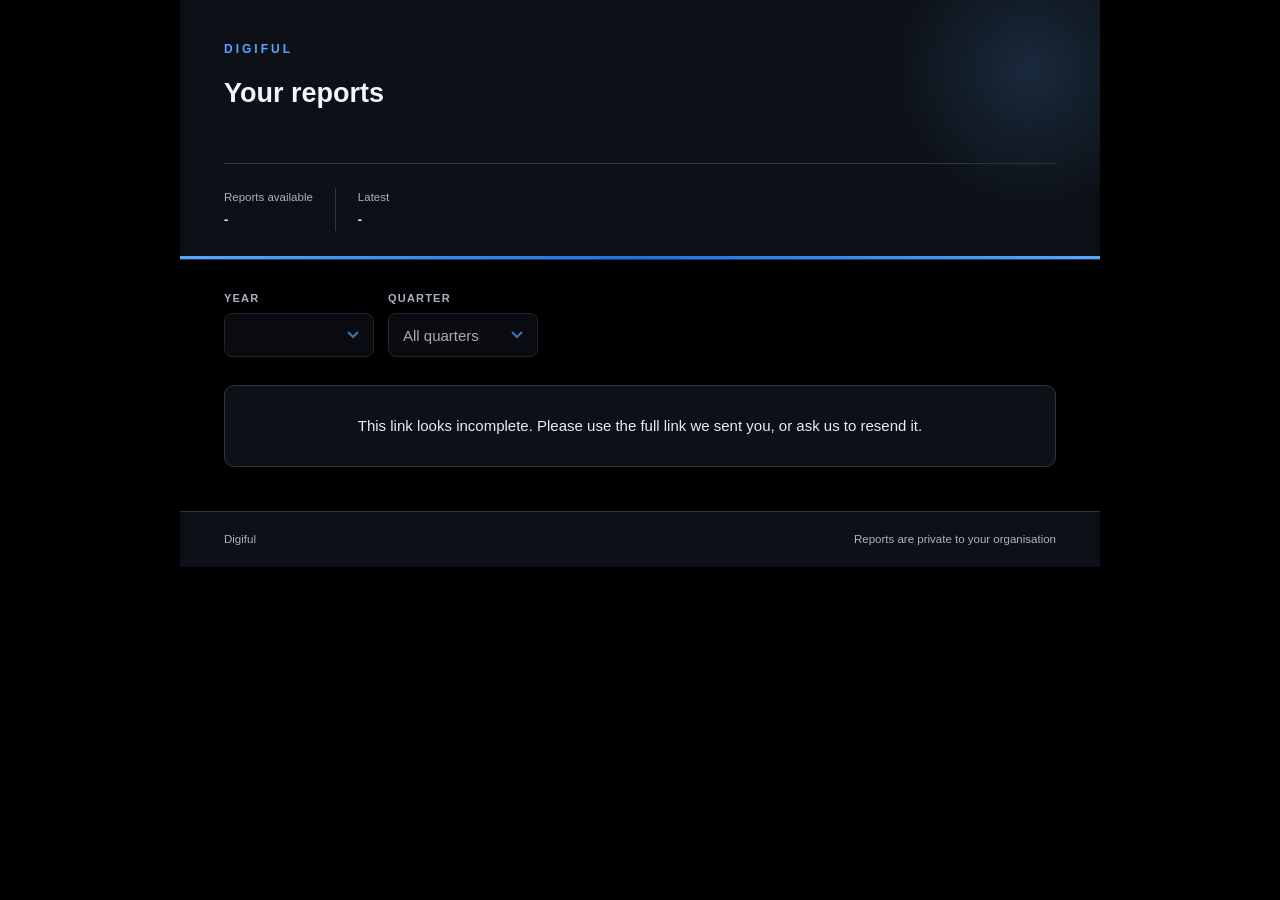
==== reports/index.html @ 308660a4 "QBM reports upload" ====
<!DOCTYPE html>
<html lang="en">
<head>
<meta charset="UTF-8">
<meta name="viewport" content="width=device-width, initial-scale=1.0">
<meta name="robots" content="noindex,nofollow">
<title>Your Reports | Digiful</title>
<link rel="stylesheet" href="assets/css/report.css">
</head>
<body>
<div class="dummy" id="demoBanner" hidden>DEMO MODE: sample data. Remove <code>?demo=1</code> from the address to use live data.</div>
<div class="page">
  <header class="header">
    <div class="brand">Digiful</div>
    <h1>Your reports</h1>
    <div class="subtitle" id="clientName">&nbsp;</div>
    <div class="header-meta">
      <div class="meta-item">Reports available<span id="metaTotal">-</span></div>
      <div class="meta-item">Latest<span id="metaLatest">-</span></div>
    </div>
  </header>

  <main class="content">
    <div class="filters" role="group" aria-label="Filter reports">
      <div class="field"><label for="yearSel">Year</label><select id="yearSel" disabled></select></div>
      <div class="field"><label for="qSel">Quarter</label>
        <select id="qSel" disabled>
          <option value="">All quarters</option><option>Q1</option><option>Q2</option><option>Q3</option><option>Q4</option>
        </select></div>
      <div class="count" id="count" aria-live="polite"></div>
    </div>
    <div id="list"><div class="loading">Loading your reports&hellip;</div></div>
  </main>

  <footer class="footer"><div>Digiful</div><div>Reports are private to your organisation</div></footer>
</div>

<script src="assets/js/config.js"></script>
<script src="assets/js/demo-data.js"></script>
<script src="assets/js/common.js"></script>
<script>
(function () {
  var R = window.Reports, el = R.el;
  if (R.isDemo) document.getElementById("demoBanner").hidden = false;
  var list = document.getElementById("list"), yearSel = document.getElementById("yearSel"), qSel = document.getElementById("qSel");
  var rows = [];

  function fail(err) {
    list.textContent = "";
    list.appendChild(el("div", "msg", R.message(err)));
  }

  R.loadList().then(function (data) {
    rows = data || [];
    if (!rows.length) { list.textContent = ""; list.appendChild(el("div", "msg", "No reports are available yet. We'll let you know as soon as the first one is ready.")); return; }
    document.getElementById("clientName").textContent = rows[0].client_name;
    document.title = "Your reports | " + rows[0].client_name;
    document.getElementById("metaTotal").textContent = rows.length;
    var latest = rows.reduce(function (a, r) { return r.period_end > a ? r.period_end : a; }, "");
    document.getElementById("metaLatest").textContent = R.fmtDate(latest);

    var years = Array.from(new Set(rows.map(function (r) { return R.quarter(r).year; }))).sort().reverse();
    var all = el("option", null, "All years"); all.value = ""; yearSel.appendChild(all);
    years.forEach(function (y) { var o = el("option", null, y); o.value = y; yearSel.appendChild(o); });
    var wantY = R.params.get("y"), wantQ = R.params.get("q");
    yearSel.value = (wantY && years.indexOf(wantY) >= 0) ? wantY : years[0];   /* default: latest year */
    if (wantQ && /^Q[1-4]$/.test(wantQ)) qSel.value = wantQ;
    yearSel.disabled = qSel.disabled = false;
    render();
  }).catch(fail);

  function render() {
    var y = yearSel.value, q = qSel.value, anchor = (location.hash.match(/^#q-(\d+)$/) || [])[1];
    var shown = rows.filter(function (r) { var Q = R.quarter(r); return (!y || Q.year === y) && (!q || Q.q === q); });
    list.textContent = "";
    document.getElementById("count").textContent = shown.length + (shown.length === 1 ? " report" : " reports");
    if (!shown.length) { list.appendChild(el("div", "msg", "No reports for this selection. Try another year or quarter.")); return; }

    var groups = [], byKey = {};
    shown.forEach(function (r) {
      var Q = R.quarter(r);
      if (!byKey[Q.key]) { byKey[Q.key] = { Q: Q, rows: [] }; groups.push(byKey[Q.key]); }
      byKey[Q.key].rows.push(r);
    });
    var anchorShown = anchor && byKey[anchor];
    groups.forEach(function (g, i) {
      var d = el("details", "qgroup"); d.id = "q-" + g.Q.key;
      d.open = anchorShown ? (g.Q.key === anchor) : (i === 0);   /* back link opens its own quarter; otherwise the newest */
      var s = el("summary");
      s.appendChild(el("h2", null, g.Q.label)); s.appendChild(el("span", "range", g.Q.range));
      s.appendChild(el("span", "n", g.rows.length + (g.rows.length === 1 ? " report" : " reports")));
      d.appendChild(s);
      var body = el("div", "qbody");
      g.rows.forEach(function (r) {
        var a = el("a", "rcard"); a.href = R.link("report.html", { id: r.report_instance_id });
        var m = R.month(r.service_month);
        if (m) { var mc = el("div", "mcard"); mc.setAttribute("aria-label", "Month: " + m.text); mc.appendChild(el("b", null, m.mon)); mc.appendChild(el("span", null, m.yr)); a.appendChild(mc); }
        var main = el("div", "main"), t = el("div", "t", r.title);
        if (r.report_label) t.appendChild(el("span", "pill", r.report_label));
        main.appendChild(t); a.appendChild(main); a.appendChild(el("span", "go", "View report ›"));
        body.appendChild(a);
      });
      d.appendChild(body); list.appendChild(d);
    });
    if (anchorShown) {
      var target = document.getElementById("q-" + anchor);
      target.scrollIntoView({ block: "start" }); target.classList.add("flash");
    }
  }
  yearSel.addEventListener("change", function () { history.replaceState(null, "", location.pathname + location.search); render(); });
  qSel.addEventListener("change", function () { history.replaceState(null, "", location.pathname + location.search); render(); });
})();
</script>
</body>
</html>
---- reports/assets/css/report.css ----
/* Digiful client reports - shared styles (dummy v0). Dark, high contrast; light theme for print/PDF. */
*{box-sizing:border-box;margin:0;padding:0}
:root{
  --bg:#000; --panel:#0d1117; --panel2:#161b22; --line:#30363d; --line-soft:#21262d;
  --ink:#f0f6fc; --text:#e6edf3; --muted:#a8b3bf; --muted2:#8b949e;
  --blue:#1f6feb; --blue-bright:#58a6ff;
  --blue-bg:#0c2d6b; --blue-bd:#58a6ff;
  --green-bg:#0f2d1a; --green-ink:#56d364;
  --amber-bg:#2d2305; --amber-ink:#e3b341;
  --red-ink:#ff7b72;
  --th-bg:#21262d; --th-ink:#f0f6fc; --stripe:#0a0e13;
}
html{scroll-behavior:smooth;-webkit-text-size-adjust:100%}
body{font-family:Arial,Helvetica,sans-serif;font-size:15px;color:var(--text);background:var(--bg);line-height:1.6}
a{color:var(--blue-bright)}
.page{max-width:920px;margin:0 auto;background:var(--bg)}

/* header */
.header{background:var(--panel);padding:40px 44px 28px;position:relative;overflow:hidden;border-bottom:1px solid var(--line)}
.header::before{content:'';position:absolute;top:-70px;right:-70px;width:280px;height:280px;background:radial-gradient(circle,rgba(88,166,255,.16) 0%,transparent 70%)}
.header::after{content:'';position:absolute;bottom:0;left:0;right:0;height:3px;background:linear-gradient(90deg,#58a6ff,#1f6feb,#58a6ff)}
.brand{font-size:12px;letter-spacing:3px;text-transform:uppercase;color:var(--blue-bright);font-weight:700;margin-bottom:18px}
.header h1{font-size:27px;color:var(--ink);font-weight:700;line-height:1.25;margin-bottom:8px;max-width:680px;position:relative}
.subtitle{color:var(--blue-bright);font-size:14px;margin-bottom:22px;position:relative}
.header-meta{display:flex;flex-wrap:wrap;border-top:1px solid var(--line);padding-top:16px;position:relative}
.meta-item{font-size:11.5px;color:var(--muted);padding-right:22px;margin-right:22px;margin-top:8px;border-right:1px solid var(--line)}
.meta-item:last-child{border-right:none}
.meta-item span{color:var(--ink);display:block;font-weight:700;margin-top:3px;font-size:13px}

.content{padding:30px 44px 16px}
.footer{background:var(--panel);border-top:1px solid var(--line);padding:18px 44px;display:flex;justify-content:space-between;flex-wrap:wrap;gap:10px;font-size:11.5px;color:var(--muted)}

/* dummy banner + data map (review aids, hidden in print) */
.dummy{background:var(--amber-bg);color:var(--amber-ink);border-bottom:1px solid var(--amber-ink);font-size:12px;padding:8px 16px;text-align:center}
.datamap{margin:8px 0 28px;border:1px dashed var(--muted2);border-radius:10px;padding:18px 22px;font-size:12.5px;color:var(--muted)}
.datamap h2{font-size:12px;text-transform:uppercase;letter-spacing:1.2px;color:var(--ink);margin-bottom:10px}
.datamap code{font-family:"Courier New",monospace;color:var(--blue-bright);font-size:12px}
.datamap li{margin:5px 0 5px 18px}

/* top nav (detail page) */
.topnav{position:sticky;top:0;z-index:40;background:rgba(0,0,0,.94);backdrop-filter:blur(6px);border-bottom:1px solid var(--line)}
.topnav-in{max-width:920px;margin:0 auto;display:flex;align-items:center;gap:10px;padding:10px 16px;flex-wrap:wrap}
.navlink{display:inline-flex;align-items:center;gap:6px;color:var(--ink);text-decoration:none;font-size:13px;font-weight:700;padding:8px 12px;border:1px solid var(--line);border-radius:8px;background:var(--panel);min-height:38px}
.navlink:hover{border-color:var(--blue-bright);color:var(--blue-bright)}
.navlink.off{opacity:.35;pointer-events:none}
.navlink small{display:block;font-weight:400;color:var(--muted);font-size:11px;max-width:200px;white-space:nowrap;overflow:hidden;text-overflow:ellipsis}
.spacer{flex:1}
.dl-btn{background:var(--blue);color:#fff;border:none;border-radius:8px;padding:9px 16px;font-size:13px;font-weight:700;cursor:pointer;font-family:inherit;min-height:38px}
.dl-btn:hover{background:#2f81f7}

/* index: filters + list */
.filters{display:flex;gap:14px;flex-wrap:wrap;align-items:flex-end;margin-bottom:6px}
.field{display:flex;flex-direction:column;gap:6px;min-width:150px}
.field label{font-size:11px;text-transform:uppercase;letter-spacing:1.2px;color:var(--muted);font-weight:700}
select{appearance:none;-webkit-appearance:none;background:var(--panel) url("data:image/svg+xml,%3Csvg xmlns='http://www.w3.org/2000/svg' width='12' height='8' viewBox='0 0 12 8'%3E%3Cpath d='M1 1l5 5 5-5' fill='none' stroke='%2358a6ff' stroke-width='2'/%3E%3C/svg%3E") no-repeat right 14px center;color:var(--ink);border:1px solid var(--line);border-radius:8px;padding:11px 38px 11px 14px;font-size:15px;font-family:inherit;min-height:44px;cursor:pointer}
select:focus{outline:2px solid var(--blue-bright);outline-offset:1px}
.count{margin-left:auto;font-size:13px;color:var(--muted);padding-bottom:12px}
.qgroup{margin-top:28px}
.qhead{display:flex;align-items:baseline;gap:12px;margin-bottom:10px;padding-bottom:8px;border-bottom:1px solid var(--line)}
.qhead h2{font-size:18px;color:var(--ink)}
.qhead span{font-size:12.5px;color:var(--muted)}
.rcard{display:flex;gap:16px;align-items:center;justify-content:space-between;background:var(--panel);border:1px solid var(--line);border-left:3px solid var(--blue);border-radius:10px;padding:16px 18px;margin-bottom:10px;text-decoration:none;color:inherit}
.rcard:hover{border-color:var(--blue-bright);background:var(--panel2)}
.rcard .t{font-size:16px;font-weight:700;color:var(--ink);line-height:1.35}
.rcard .s{font-size:12.5px;color:var(--muted);margin-top:4px}
.rcard .go{color:var(--blue-bright);font-weight:700;font-size:13px;white-space:nowrap}
.pill{display:inline-block;font-size:10.5px;font-weight:700;padding:2px 9px;border-radius:20px;margin-left:8px;vertical-align:middle;background:var(--blue-bg);color:#cfe3ff;border:1px solid var(--blue-bd)}
.empty{border:1px dashed var(--line);border-radius:10px;padding:28px;text-align:center;color:var(--muted);margin-top:24px}

/* ledger strip */
.ledger{display:grid;grid-template-columns:repeat(4,1fr);gap:12px;margin:0 0 28px}
.ledger div{background:var(--panel);border:1px solid var(--line);border-radius:8px;padding:12px 14px}
.ledger b{display:block;font-size:10.5px;text-transform:uppercase;letter-spacing:1px;color:var(--muted);margin-bottom:4px}
.ledger span{font-size:15px;font-weight:700;color:var(--ink)}

/* toc */
.toc{background:var(--panel);border:1px solid var(--line);border-radius:10px;padding:20px 24px;margin-bottom:32px}
.toc h2{font-size:11px;text-transform:uppercase;letter-spacing:1.2px;color:var(--muted);margin-bottom:14px}
.toc ol{list-style:none;column-count:2;column-gap:32px}
.toc li{margin-bottom:9px;break-inside:avoid}
.toc a{color:var(--text);text-decoration:none;font-size:13.5px;display:flex;gap:10px;align-items:baseline}
.toc a:hover{color:var(--blue-bright)}
.toc a::before{content:attr(data-n);min-width:18px;font-family:"Courier New",monospace;font-size:11px;color:var(--blue-bright);font-weight:700}

/* summary */
.eyebrow{font-size:11px;font-weight:700;text-transform:uppercase;letter-spacing:1.4px;color:var(--blue-bright);margin-bottom:8px}
.summary h2{font-size:23px;color:var(--ink);margin-bottom:16px}
.summary p{margin-bottom:14px}
.lead{font-size:17px;color:var(--ink);font-weight:600;line-height:1.55}
strong{color:var(--ink)}
.outcome-grid{display:grid;grid-template-columns:repeat(3,1fr);gap:14px;margin:26px 0}
.outcome{background:var(--panel);border:1px solid var(--line);border-top:3px solid var(--blue-bright);border-radius:8px;padding:16px}
.outcome .val{font-size:16px;font-weight:700;color:var(--ink);margin-bottom:5px}
.outcome .lbl{font-size:13px;color:var(--muted)}

.callout{border-radius:8px;padding:16px 20px;margin:22px 0}
.callout .ttl{font-weight:700;margin-bottom:5px}
.callout.blue{background:var(--blue-bg);border-left:4px solid var(--blue-bright)}.callout.blue .ttl{color:#cfe3ff}
.callout.green{background:var(--green-bg);border-left:4px solid var(--green-ink)}.callout.green .ttl{color:var(--green-ink)}
.callout.amber{background:var(--amber-bg);border-left:4px solid var(--amber-ink)}.callout.amber .ttl{color:var(--amber-ink)}

/* sections */
.section{margin:22px 0 26px;border:1px solid var(--line);border-radius:10px;overflow:hidden;background:var(--panel)}
.section-header{background:var(--panel2);padding:14px 22px;display:flex;align-items:center;gap:14px;border-bottom:1px solid var(--line)}
.section-num{background:#000;border:1px solid var(--blue-bright);color:var(--blue-bright);width:30px;height:30px;border-radius:7px;display:flex;align-items:center;justify-content:center;font-size:12px;font-weight:700;font-family:"Courier New",monospace;flex-shrink:0}
.section-title{font-size:16px;font-weight:700;color:var(--ink)}
.section-body{padding:22px 24px}
.section-body p{margin-bottom:13px}.section-body p:last-child{margin-bottom:0}
.subhead{font-size:14px;font-weight:700;color:var(--ink);margin:20px 0 8px}
.note{font-size:12.5px;color:var(--muted);font-style:italic;margin-top:10px}

/* pipeline */
.pipeline{display:flex;gap:0;margin:20px 0;flex-wrap:wrap}
.pnode{flex:1;min-width:130px;background:#000;border:1px solid var(--line);border-radius:8px;padding:12px;text-align:center}
.pnode .pn-t{font-size:13px;font-weight:700;color:var(--ink);margin-bottom:3px}
.pnode .pn-d{font-size:11.5px;color:var(--muted);line-height:1.4}
.parrow{display:flex;align-items:center;justify-content:center;padding:0 6px;color:var(--blue-bright);font-weight:700;font-size:18px}
.pnode.ok{border-top:3px solid var(--green-ink)}
.pnode.next{border-top:3px solid var(--amber-ink);border-style:dashed}

/* table */
.tbl-wrap{overflow-x:auto;margin:12px 0}
table.tbl{width:100%;border-collapse:collapse;font-size:13.5px}
table.tbl th{background:var(--th-bg);color:var(--th-ink);text-align:left;padding:10px 13px;font-size:11px;text-transform:uppercase;letter-spacing:.5px}
table.tbl td{padding:10px 13px;border-bottom:1px solid var(--line-soft);vertical-align:top}
table.tbl tr:nth-child(even) td{background:var(--stripe)}
.tick{color:var(--green-ink);font-weight:700}.cross{color:var(--red-ink);font-weight:700}

/* roadmap, faq, glossary */
.road-tier{display:flex;gap:16px;padding:14px 0;border-bottom:1px solid var(--line-soft)}
.road-tier:last-child{border-bottom:none}
.road-when{flex-shrink:0;width:140px}
.rw-t{font-size:13px;font-weight:700;color:var(--ink)}.rw-s{font-size:11.5px;color:var(--muted);margin-top:2px}
.road-what ul{list-style:none}
.road-what li{padding:3px 0 3px 16px;position:relative}
.road-what li::before{content:'·';position:absolute;left:4px;color:var(--blue-bright);font-weight:700;font-size:18px;line-height:1}
.faq-item{border-bottom:1px solid var(--line-soft);padding:14px 0}.faq-item:last-child{border-bottom:none}
.faq-q{font-weight:700;color:var(--ink);margin-bottom:6px}
.gloss{display:grid;grid-template-columns:180px 1fr;gap:10px 18px;font-size:13.5px}
.gloss dt{font-weight:700;color:var(--ink)}

/* responsive */
@media(max-width:640px){
  body{font-size:15px}
  .header,.content,.footer{padding-left:18px;padding-right:18px}
  .header{padding-top:30px}.header h1{font-size:22px}
  .toc ol{column-count:1}
  .outcome-grid{grid-template-columns:1fr}
  .ledger{grid-template-columns:1fr 1fr}
  .pipeline{flex-direction:column}.parrow{transform:rotate(90deg);padding:4px 0}
  .road-tier{flex-direction:column;gap:6px}.road-when{width:auto}
  .gloss{grid-template-columns:1fr;gap:2px 0}.gloss dd{margin-bottom:10px}
  .filters{flex-direction:column;align-items:stretch}.field{min-width:0}.count{margin:4px 0 0;padding:0}
  .rcard{flex-direction:column;align-items:flex-start;gap:8px}
  .topnav-in{gap:6px;flex-wrap:nowrap;padding:8px 10px}.navlink{padding:8px 10px;font-size:12.5px}
  .navlink small,.long{display:none}
  .spacer{display:none}.topnav-in .dl-btn{margin-left:auto;padding:9px 12px}
  .section-body{padding:18px}
}

/* print / PDF: light theme, no chrome */
@media print{
  :root{--bg:#fff;--panel:#f6f8fa;--panel2:#eef1f4;--line:#d0d7de;--line-soft:#e6e9ec;--ink:#0d1117;--text:#24292f;--muted:#57606a;--muted2:#57606a;
    --blue:#1f6feb;--blue-bright:#0b5cd5;--blue-bg:#f0f6ff;--blue-bd:#1f6feb;--green-bg:#dafbe1;--green-ink:#116329;--amber-bg:#fff8c5;--amber-ink:#7d4e00;--red-ink:#a40e26;--th-bg:#0d1117;--th-ink:#fff;--stripe:#fafbfc}
  body{font-size:11.5px;background:#fff}
  .topnav,.dummy,.datamap,.dl-btn{display:none!important}
  .header::before,.header::after{display:none}
  .callout.blue .ttl{color:#1f6feb}
  .pnode,.section-num{background:#fff}
  .section,.toc,.outcome,.callout,.road-tier,.faq-item,.pipeline,.rcard{page-break-inside:avoid}
  a{color:inherit;text-decoration:none}
}

/* ---- v1 additions: month card, quarter groups, markdown bits, messages ---- */
.qgroup{margin-top:18px;border:1px solid var(--line);border-radius:12px;background:var(--panel);overflow:hidden}
.qgroup>summary{list-style:none;cursor:pointer;display:flex;align-items:baseline;gap:12px;flex-wrap:wrap;padding:16px 18px;min-height:52px}
.qgroup>summary::-webkit-details-marker{display:none}
.qgroup>summary::before{content:'\25B8';color:var(--blue-bright);font-size:14px;width:14px;transition:transform .15s}
.qgroup[open]>summary::before{transform:rotate(90deg)}
.qgroup>summary h2{font-size:18px;color:var(--ink)}
.qgroup>summary .range{font-size:12.5px;color:var(--muted)}
.qgroup>summary .n{margin-left:auto;font-size:12px;color:var(--muted)}
.qbody{padding:0 14px 6px}
.qgroup.flash{animation:flash 1.6s ease-out 1}
@keyframes flash{0%{box-shadow:0 0 0 3px var(--blue-bright)}100%{box-shadow:0 0 0 0 transparent}}
.rcard{display:flex;gap:14px;align-items:center;background:#000;border:1px solid var(--line);border-left:3px solid var(--blue);border-radius:10px;padding:14px 16px;margin-bottom:10px;text-decoration:none;color:inherit}
.rcard:hover{border-color:var(--blue-bright);background:var(--panel2)}
.rcard .main{flex:1;min-width:0}
.mcard{flex-shrink:0;width:62px;text-align:center;background:var(--blue-bg);border:1px solid var(--blue-bd);border-radius:8px;padding:6px 4px;line-height:1.15}
.mcard b{display:block;font-size:15px;letter-spacing:1px;color:#fff;text-transform:uppercase}
.mcard span{font-size:11px;color:#cfe3ff}
.msg{border:1px solid var(--line);border-radius:10px;padding:28px;text-align:center;color:var(--text);margin:28px 0;background:var(--panel)}
.msg a{font-weight:700}
.loading{color:var(--muted);padding:28px;text-align:center}
.ledger{grid-template-columns:repeat(auto-fit,minmax(150px,1fr))}
.ledger small{display:block;font-size:12px;color:var(--muted);margin-top:2px;font-weight:400}
.md-list{margin:0 0 13px 22px}.md-list li{margin:4px 0}
.fig{margin:16px 0}.fig img{max-width:100%;height:auto;border-radius:8px;border:1px solid var(--line)}
.fig figcaption{font-size:12px;color:var(--muted);margin-top:6px}
code{font-family:"Courier New",monospace;font-size:.92em;background:var(--panel2);padding:1px 5px;border-radius:4px}
.faq-a p{margin-bottom:8px}
.summary{margin-bottom:34px}
@media(max-width:640px){
  .rcard{flex-wrap:wrap}.rcard .go{width:100%;text-align:right}
  .qgroup>summary{padding:14px}.qgroup>summary .n{margin-left:0;width:100%}
  .ledger{grid-template-columns:1fr 1fr}
}
@media print{.qgroup{border:none}.fig img{border:none}}
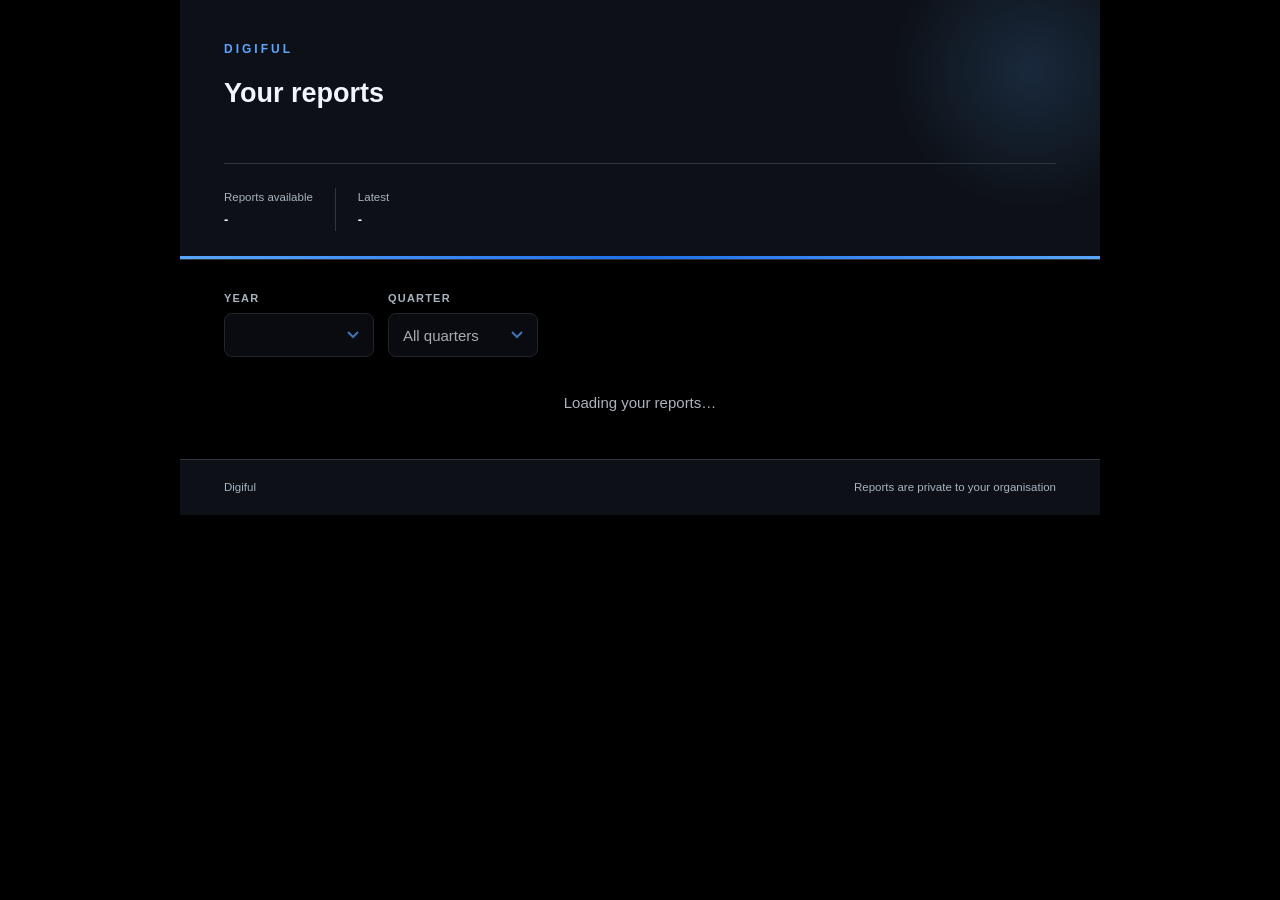
==== commit 478d9787: "qof V5 Supabase integration + css/js top level" ====
--- a/reports/index.html
+++ b/reports/index.html
@@ -5,6 +5,7 @@
 <meta name="viewport" content="width=device-width, initial-scale=1.0">
 <meta name="robots" content="noindex,nofollow">
 <title>Your Reports | Digiful</title>
+<link rel="stylesheet" href="../css/digiful-dark.css">
 <link rel="stylesheet" href="assets/css/report.css">
 </head>
 <body>
@@ -43,15 +44,16 @@
   var R = window.Reports, el = R.el;
   if (R.isDemo) document.getElementById("demoBanner").hidden = false;
   var list = document.getElementById("list"), yearSel = document.getElementById("yearSel"), qSel = document.getElementById("qSel");
-  var rows = [];
+  var rows = [], qsum = {};
 
   function fail(err) {
     list.textContent = "";
     list.appendChild(el("div", "msg", R.message(err)));
   }
 
-  R.loadList().then(function (data) {
-    rows = data || [];
+  Promise.all([R.loadList(), R.loadQuarters()]).then(function (res) {
+    rows = res[0] || [];
+    (res[1] || []).forEach(function (q) { qsum[String(q.quarter_id)] = q; });
     if (!rows.length) { list.textContent = ""; list.appendChild(el("div", "msg", "No reports are available yet. We'll let you know as soon as the first one is ready.")); return; }
     document.getElementById("clientName").textContent = rows[0].client_name;
     document.title = "Your reports | " + rows[0].client_name;
@@ -67,7 +69,77 @@
     if (wantQ && /^Q[1-4]$/.test(wantQ)) qSel.value = wantQ;
     yearSel.disabled = qSel.disabled = false;
     render();
+    R.track("page_view", null, { page: "index" });
   }).catch(fail);
+
+  /* ---------- quarter boxes ---------- */
+  var BONUS_LABEL = { EARLY_ADOPTER: "Early adopter", SIGNUP: "Sign-up", UPGRADE: "Upgrade", SERVICE_SPECIFIC: "Service specific" };
+  function plus(n) { return (n > 0 ? "+" : "") + n; }
+  function line(label, value, cls) {
+    var d = el("div", "ql" + (cls ? " " + cls : ""));
+    d.appendChild(el("span", "k", label)); d.appendChild(el("span", "v", value));
+    return d;
+  }
+  function toggle(title, rowsFn) {
+    var d = el("details", "qt"), s = el("summary", null, title);
+    d.appendChild(s); var b = el("div", "qt-body"); rowsFn(b); d.appendChild(b);
+    return d;
+  }
+  /* bonus lines: early adopter months are ONE line with a month breakdown; every other grant is its own line */
+  function bonusLines(q) {
+    var out = [], ea = [];
+    (q.bonuses || []).forEach(function (b) {
+      if (b.type === "EARLY_ADOPTER") { ea.push(b); return; }
+      var det = (b.services && b.services.length) ? "Details: " + b.services.join(", ") : null;
+      out.push({ label: "🎁 Bonus credits - " + (BONUS_LABEL[b.type] || "Other"), credits: Number(b.credits), details: det });
+    });
+    if (ea.length) {
+      out.unshift({ label: "🎁 Bonus credits - Early adopter", credits: ea.reduce(function (t, b) { return t + Number(b.credits); }, 0),
+        details: "Details: " + ea.map(function (b) { return plus(Number(b.credits)) + " Month " + b.month_no; }).join(", ") });
+    }
+    return out;
+  }
+  function quarterBoxes(q) {
+    var wrap = el("div", "qboxes");
+    wrap.appendChild(toggle("🪙 Credits spend", function (b) {
+      b.appendChild(line("🪙 Plan credits per quarter", String(q.plan_credits)));
+      b.appendChild(line("⇢ Borrowing from previous quarter", String(q.borrowed_in_credits)));
+      bonusLines(q).forEach(function (x) { b.appendChild(line(x.label, plus(x.credits) + (x.details ? " | " + x.details : ""))); });
+      if (Number(q.refund_credits)) b.appendChild(line("Refunded credits", plus(Number(q.refund_credits))));
+      if (Number(q.adjustment_credits)) b.appendChild(line("Adjustments", plus(Number(q.adjustment_credits))));
+      b.appendChild(line("Credits used", String(q.credits_used)));
+      b.appendChild(line("Quarter balance", String(q.quarter_balance), "total"));
+    }));
+    wrap.appendChild(toggle("🪙 ⇢ Additional credits (borrowing)", function (b) {
+      b.appendChild(line("⇢ Revision work credit spend", String(q.revision_borrowed_credits)));
+    }));
+    wrap.appendChild(toggle("💷 Off plan work", function (b) {
+      var op = q.off_plan || [];
+      if (!op.length) { b.appendChild(el("div", "ql none", "N/A")); return; }
+      op.forEach(function (p) { b.appendChild(line("SID " + p.service_id + " - " + p.title, R.money(p.price_gbp))); });
+    }));
+    return wrap;
+  }
+  /* early adopter cards: once per month grant, below the list. Taken from the quarter summary; falls back to the rows. */
+  function earlyAdopterCards(g, q) {
+    var seen = {}, items = [];
+    var src = q ? (q.bonuses || []) : [];
+    if (!src.length) g.rows.forEach(function (r) { (r.bonuses || []).forEach(function (b) { if (b.type === "EARLY_ADOPTER") src.push(b); }); });
+    src.forEach(function (b) {
+      if (b.type !== "EARLY_ADOPTER" || Number(b.credits) <= 0) return;
+      var k = b.month_no + "/" + b.month_of; if (seen[k]) return; seen[k] = 1; items.push(b);
+    });
+    if (!items.length) return null;
+    items.sort(function (a, b) { return a.month_no - b.month_no; });
+    var wrap = el("div", "bonuses ea-set");
+    items.forEach(function (b) {
+      var c = R.bonusCard({ type: b.type, credits: b.credits, month_no: b.month_no, month_of: b.month_of });
+      var m = R.month(String(b.billing_month || "").slice(0, 7));
+      if (m) c.appendChild(el("span", "bnote", "Applies to your " + m.text + " orders"));
+      wrap.appendChild(c);
+    });
+    return wrap;
+  }
 
   function render() {
     var y = yearSel.value, q = qSel.value, anchor = (location.hash.match(/^#q-(\d+)$/) || [])[1];
@@ -93,22 +165,39 @@
       var body = el("div", "qbody");
       g.rows.forEach(function (r) {
         var a = el("a", "rcard"); a.href = R.link("report.html", { id: r.report_instance_id });
+        var isSummary = r.render_mode === "summary";
         var m = R.month(r.service_month);
         if (m) { var mc = el("div", "mcard"); mc.setAttribute("aria-label", "Month: " + m.text); mc.appendChild(el("b", null, m.mon)); mc.appendChild(el("span", null, m.yr)); a.appendChild(mc); }
         var main = el("div", "main"), t = el("div", "t", r.title);
         if (r.report_label) t.appendChild(el("span", "pill", r.report_label));
-        main.appendChild(t); a.appendChild(main); a.appendChild(el("span", "go", "View report ›"));
+        main.appendChild(t);
+        if (r.service_name && r.service_name.toLowerCase() !== String(r.title).toLowerCase()) main.appendChild(el("div", "s", r.service_name));
+        var bn = R.bonusRow(r.bonuses, ["SERVICE_SPECIFIC"]);   /* early adopter cards sit once below the list */
+        if (bn) main.appendChild(bn);
+        a.appendChild(main); a.appendChild(el("span", "go", isSummary ? "• See details" : "📄 See report"));
+        var open = function () { R.track("report_open", r.report_instance_id, { kind: isSummary ? "details" : "report" }); };
+        a.addEventListener("click", open); a.addEventListener("auxclick", open);
         body.appendChild(a);
       });
-      d.appendChild(body); list.appendChild(d);
+      var ea = earlyAdopterCards(g, qsum[g.Q.key]);
+      if (ea) body.appendChild(ea);
+      d.appendChild(body);
+      if (qsum[g.Q.key]) d.appendChild(quarterBoxes(qsum[g.Q.key]));
+      list.appendChild(d);
     });
     if (anchorShown) {
       var target = document.getElementById("q-" + anchor);
       target.scrollIntoView({ block: "start" }); target.classList.add("flash");
     }
   }
-  yearSel.addEventListener("change", function () { history.replaceState(null, "", location.pathname + location.search); render(); });
-  qSel.addEventListener("change", function () { history.replaceState(null, "", location.pathname + location.search); render(); });
+  function onFilter(which, sel) {
+    return function () {
+      history.replaceState(null, "", location.pathname + location.search); render();
+      R.track("filter_change", null, { page: "index", filter: which, value: sel.value || "all" });
+    };
+  }
+  yearSel.addEventListener("change", onFilter("year", yearSel));
+  qSel.addEventListener("change", onFilter("quarter", qSel));
 })();
 </script>
 </body>
--- a/css/digiful-dark.css
+++ b/css/digiful-dark.css
@@ -0,0 +1,60 @@
+/* Digiful shared theme (dark, high contrast) - used by /reports and /qof.
+   Pages load this FIRST, then their own small stylesheet:
+     <link rel="stylesheet" href="../css/digiful-dark.css">
+     <link rel="stylesheet" href="assets/css/<page>.css">
+   Contains only what every Digiful page needs: colour tokens, base typography, page frame, header, footer,
+   banners/messages and the light print theme. Page-specific layout stays in the page's own CSS. */
+*{box-sizing:border-box;margin:0;padding:0}
+:root{
+  --bg:#000; --panel:#0d1117; --panel2:#161b22; --line:#30363d; --line-soft:#21262d;
+  --ink:#f0f6fc; --text:#e6edf3; --muted:#a8b3bf; --muted2:#8b949e;
+  --blue:#1f6feb; --blue-bright:#58a6ff;
+  --blue-bg:#0c2d6b; --blue-bd:#58a6ff;
+  --green-bg:#0f2d1a; --green-ink:#56d364;
+  --amber-bg:#2d2305; --amber-ink:#e3b341;
+  --red-ink:#ff7b72; --red-bg:#3d1214;
+  --th-bg:#21262d; --th-ink:#f0f6fc; --stripe:#0a0e13;
+}
+html{scroll-behavior:smooth;-webkit-text-size-adjust:100%}
+body{font-family:Arial,Helvetica,sans-serif;font-size:15px;color:var(--text);background:var(--bg);line-height:1.6}
+a{color:var(--blue-bright)}
+.page{max-width:920px;margin:0 auto;background:var(--bg)}
+
+/* header */
+.header{background:var(--panel);padding:40px 44px 28px;position:relative;overflow:hidden;border-bottom:1px solid var(--line)}
+.header::before{content:'';position:absolute;top:-70px;right:-70px;width:280px;height:280px;background:radial-gradient(circle,rgba(88,166,255,.16) 0%,transparent 70%)}
+.header::after{content:'';position:absolute;bottom:0;left:0;right:0;height:3px;background:linear-gradient(90deg,#58a6ff,#1f6feb,#58a6ff)}
+.brand{font-size:12px;letter-spacing:3px;text-transform:uppercase;color:var(--blue-bright);font-weight:700;margin-bottom:18px}
+.header h1{font-size:27px;color:var(--ink);font-weight:700;line-height:1.25;margin-bottom:8px;max-width:680px;position:relative}
+.subtitle{color:var(--blue-bright);font-size:14px;margin-bottom:22px;position:relative}
+.header-meta{display:flex;flex-wrap:wrap;border-top:1px solid var(--line);padding-top:16px;position:relative}
+.meta-item{font-size:11.5px;color:var(--muted);padding-right:22px;margin-right:22px;margin-top:8px;border-right:1px solid var(--line)}
+.meta-item:last-child{border-right:none}
+.meta-item span{color:var(--ink);display:block;font-weight:700;margin-top:3px;font-size:13px}
+
+.content{padding:30px 44px 16px}
+.footer{background:var(--panel);border-top:1px solid var(--line);padding:18px 44px;display:flex;justify-content:space-between;flex-wrap:wrap;gap:10px;font-size:11.5px;color:var(--muted)}
+
+.dummy{background:var(--amber-bg);color:var(--amber-ink);border-bottom:1px solid var(--amber-ink);font-size:12px;padding:8px 16px;text-align:center}
+strong{color:var(--ink)}
+.msg{border:1px solid var(--line);border-radius:10px;padding:28px;text-align:center;color:var(--text);margin:28px 0;background:var(--panel)}
+.msg a{font-weight:700}
+.loading{color:var(--muted);padding:28px;text-align:center}
+code{font-family:"Courier New",monospace;font-size:.92em;background:var(--panel2);padding:1px 5px;border-radius:4px}
+
+/* responsive */
+@media(max-width:640px){
+  body{font-size:15px}
+  .header,.content,.footer{padding-left:18px;padding-right:18px}
+  .header{padding-top:30px}.header h1{font-size:22px}
+}
+
+/* print / PDF: light theme, no chrome */
+@media print{
+  :root{--bg:#fff;--panel:#f6f8fa;--panel2:#eef1f4;--line:#d0d7de;--line-soft:#e6e9ec;--ink:#0d1117;--text:#24292f;--muted:#57606a;--muted2:#57606a;
+    --blue:#1f6feb;--blue-bright:#0b5cd5;--blue-bg:#f0f6ff;--blue-bd:#1f6feb;--green-bg:#dafbe1;--green-ink:#116329;--amber-bg:#fff8c5;--amber-ink:#7d4e00;--red-ink:#a40e26;--red-bg:#ffebe9;--th-bg:#0d1117;--th-ink:#fff;--stripe:#fafbfc}
+  body{font-size:11.5px;background:#fff}
+  .header::before,.header::after{display:none}
+  a{color:inherit;text-decoration:none}
+  .dummy{display:none!important}
+}
--- a/reports/assets/css/report.css
+++ b/reports/assets/css/report.css
@@ -1,37 +1,7 @@
-/* Digiful client reports - shared styles (dummy v0). Dark, high contrast; light theme for print/PDF. */
-*{box-sizing:border-box;margin:0;padding:0}
-:root{
-  --bg:#000; --panel:#0d1117; --panel2:#161b22; --line:#30363d; --line-soft:#21262d;
-  --ink:#f0f6fc; --text:#e6edf3; --muted:#a8b3bf; --muted2:#8b949e;
-  --blue:#1f6feb; --blue-bright:#58a6ff;
-  --blue-bg:#0c2d6b; --blue-bd:#58a6ff;
-  --green-bg:#0f2d1a; --green-ink:#56d364;
-  --amber-bg:#2d2305; --amber-ink:#e3b341;
-  --red-ink:#ff7b72;
-  --th-bg:#21262d; --th-ink:#f0f6fc; --stripe:#0a0e13;
-}
-html{scroll-behavior:smooth;-webkit-text-size-adjust:100%}
-body{font-family:Arial,Helvetica,sans-serif;font-size:15px;color:var(--text);background:var(--bg);line-height:1.6}
-a{color:var(--blue-bright)}
-.page{max-width:920px;margin:0 auto;background:var(--bg)}
-
-/* header */
-.header{background:var(--panel);padding:40px 44px 28px;position:relative;overflow:hidden;border-bottom:1px solid var(--line)}
-.header::before{content:'';position:absolute;top:-70px;right:-70px;width:280px;height:280px;background:radial-gradient(circle,rgba(88,166,255,.16) 0%,transparent 70%)}
-.header::after{content:'';position:absolute;bottom:0;left:0;right:0;height:3px;background:linear-gradient(90deg,#58a6ff,#1f6feb,#58a6ff)}
-.brand{font-size:12px;letter-spacing:3px;text-transform:uppercase;color:var(--blue-bright);font-weight:700;margin-bottom:18px}
-.header h1{font-size:27px;color:var(--ink);font-weight:700;line-height:1.25;margin-bottom:8px;max-width:680px;position:relative}
-.subtitle{color:var(--blue-bright);font-size:14px;margin-bottom:22px;position:relative}
-.header-meta{display:flex;flex-wrap:wrap;border-top:1px solid var(--line);padding-top:16px;position:relative}
-.meta-item{font-size:11.5px;color:var(--muted);padding-right:22px;margin-right:22px;margin-top:8px;border-right:1px solid var(--line)}
-.meta-item:last-child{border-right:none}
-.meta-item span{color:var(--ink);display:block;font-weight:700;margin-top:3px;font-size:13px}
-
-.content{padding:30px 44px 16px}
-.footer{background:var(--panel);border-top:1px solid var(--line);padding:18px 44px;display:flex;justify-content:space-between;flex-wrap:wrap;gap:10px;font-size:11.5px;color:var(--muted)}
+/* Digiful client reports - page styles. Colour tokens, base, header, footer, banners and the print theme come from /css/digiful-dark.css (load that first). */
+
 
 /* dummy banner + data map (review aids, hidden in print) */
-.dummy{background:var(--amber-bg);color:var(--amber-ink);border-bottom:1px solid var(--amber-ink);font-size:12px;padding:8px 16px;text-align:center}
 .datamap{margin:8px 0 28px;border:1px dashed var(--muted2);border-radius:10px;padding:18px 22px;font-size:12.5px;color:var(--muted)}
 .datamap h2{font-size:12px;text-transform:uppercase;letter-spacing:1.2px;color:var(--ink);margin-bottom:10px}
 .datamap code{font-family:"Courier New",monospace;color:var(--blue-bright);font-size:12px}
@@ -87,7 +57,6 @@
 .summary h2{font-size:23px;color:var(--ink);margin-bottom:16px}
 .summary p{margin-bottom:14px}
 .lead{font-size:17px;color:var(--ink);font-weight:600;line-height:1.55}
-strong{color:var(--ink)}
 .outcome-grid{display:grid;grid-template-columns:repeat(3,1fr);gap:14px;margin:26px 0}
 .outcome{background:var(--panel);border:1px solid var(--line);border-top:3px solid var(--blue-bright);border-radius:8px;padding:16px}
 .outcome .val{font-size:16px;font-weight:700;color:var(--ink);margin-bottom:5px}
@@ -141,9 +110,6 @@
 
 /* responsive */
 @media(max-width:640px){
-  body{font-size:15px}
-  .header,.content,.footer{padding-left:18px;padding-right:18px}
-  .header{padding-top:30px}.header h1{font-size:22px}
   .toc ol{column-count:1}
   .outcome-grid{grid-template-columns:1fr}
   .ledger{grid-template-columns:1fr 1fr}
@@ -160,15 +126,10 @@
 
 /* print / PDF: light theme, no chrome */
 @media print{
-  :root{--bg:#fff;--panel:#f6f8fa;--panel2:#eef1f4;--line:#d0d7de;--line-soft:#e6e9ec;--ink:#0d1117;--text:#24292f;--muted:#57606a;--muted2:#57606a;
-    --blue:#1f6feb;--blue-bright:#0b5cd5;--blue-bg:#f0f6ff;--blue-bd:#1f6feb;--green-bg:#dafbe1;--green-ink:#116329;--amber-bg:#fff8c5;--amber-ink:#7d4e00;--red-ink:#a40e26;--th-bg:#0d1117;--th-ink:#fff;--stripe:#fafbfc}
-  body{font-size:11.5px;background:#fff}
   .topnav,.dummy,.datamap,.dl-btn{display:none!important}
-  .header::before,.header::after{display:none}
   .callout.blue .ttl{color:#1f6feb}
   .pnode,.section-num{background:#fff}
   .section,.toc,.outcome,.callout,.road-tier,.faq-item,.pipeline,.rcard{page-break-inside:avoid}
-  a{color:inherit;text-decoration:none}
 }
 
 /* ---- v1 additions: month card, quarter groups, markdown bits, messages ---- */
@@ -189,20 +150,59 @@
 .mcard{flex-shrink:0;width:62px;text-align:center;background:var(--blue-bg);border:1px solid var(--blue-bd);border-radius:8px;padding:6px 4px;line-height:1.15}
 .mcard b{display:block;font-size:15px;letter-spacing:1px;color:#fff;text-transform:uppercase}
 .mcard span{font-size:11px;color:#cfe3ff}
-.msg{border:1px solid var(--line);border-radius:10px;padding:28px;text-align:center;color:var(--text);margin:28px 0;background:var(--panel)}
-.msg a{font-weight:700}
-.loading{color:var(--muted);padding:28px;text-align:center}
 .ledger{grid-template-columns:repeat(auto-fit,minmax(150px,1fr))}
 .ledger small{display:block;font-size:12px;color:var(--muted);margin-top:2px;font-weight:400}
 .md-list{margin:0 0 13px 22px}.md-list li{margin:4px 0}
 .fig{margin:16px 0}.fig img{max-width:100%;height:auto;border-radius:8px;border:1px solid var(--line)}
 .fig figcaption{font-size:12px;color:var(--muted);margin-top:6px}
-code{font-family:"Courier New",monospace;font-size:.92em;background:var(--panel2);padding:1px 5px;border-radius:4px}
 .faq-a p{margin-bottom:8px}
 .summary{margin-bottom:34px}
 @media(max-width:640px){
-  .rcard{flex-wrap:wrap}.rcard .go{width:100%;text-align:right}
+  .rcard{flex-wrap:wrap;align-items:flex-start}.rcard .go{width:100%;text-align:right}
   .qgroup>summary{padding:14px}.qgroup>summary .n{margin-left:0;width:100%}
   .ledger{grid-template-columns:1fr 1fr}
 }
 @media print{.qgroup{border:none}.fig img{border:none}}
+
+/* ---- v2: summary reports + embeds ---- */
+.desc{white-space:pre-line;margin-bottom:13px}
+.ext{margin-top:6px}.ext p{margin-bottom:13px}
+.outlink{display:flex;align-items:center;gap:14px;flex-wrap:wrap;margin:20px 0 6px}
+.out-btn{display:inline-flex;align-items:center;background:var(--blue);color:#fff;text-decoration:none;font-weight:700;font-size:14px;padding:11px 18px;border-radius:8px;min-height:44px}
+.out-btn:hover{background:#2f81f7}
+.out-host{font-size:12.5px;color:var(--muted)}
+.media-set{margin-top:18px}
+.fig.media{margin:16px 0}
+.videoWrapper{position:relative;width:100%;padding-top:56.25%;border-radius:8px;overflow:hidden;border:1px solid var(--line);background:#000}
+.videoWrapper iframe{position:absolute;inset:0;width:100%;height:100%;border:0}
+.fig.media figcaption a{font-weight:700}
+@media print{.videoWrapper{display:none}.out-btn{background:none;color:inherit;padding:0;min-height:0}.media-set .fig{page-break-inside:avoid}}
+
+/* ---- v4: bonus cards, quarter credit boxes ---- */
+.bonuses{display:flex;flex-wrap:wrap;align-items:center;gap:6px 8px;margin-top:8px}
+.bonus{display:inline-flex;flex-wrap:wrap;align-items:center;gap:6px;margin-right:6px}
+.bchip{display:inline-block;font-size:12px;font-weight:700;line-height:1.3;padding:3px 10px;border-radius:20px;border:1px solid}
+.bchip.bt{background:var(--amber-bg);color:var(--amber-ink);border-color:#5b4a14}
+.bchip.bc{background:var(--green-bg);color:var(--green-ink);border-color:#1f5a30}
+.bnote{font-size:11.5px;color:var(--muted)}
+#bonusRow .bonuses{margin:0 0 22px}
+#bonusRow .bchip{font-size:13px;padding:4px 12px}
+.ea-set{margin:6px 4px 12px;padding-top:12px;border-top:1px dashed var(--line)}
+.qboxes{padding:4px 14px 16px;display:flex;flex-direction:column;gap:8px}
+.qt{border:1px solid var(--line);border-radius:10px;background:#000}
+.qt>summary{list-style:none;cursor:pointer;padding:11px 14px;min-height:44px;display:flex;align-items:center;font-size:13.5px;font-weight:700;color:var(--ink)}
+.qt>summary::-webkit-details-marker{display:none}
+.qt>summary::after{content:'\25BF';margin-left:auto;color:var(--blue-bright);transition:transform .15s}
+.qt[open]>summary::after{transform:rotate(180deg)}
+.qt-body{padding:2px 14px 12px}
+.ql{display:flex;justify-content:space-between;gap:16px;padding:7px 0;border-top:1px solid var(--line-soft);font-size:13.5px}
+.ql:first-child{border-top:none}
+.ql .k{color:var(--text)}.ql .v{color:var(--ink);font-weight:700;text-align:right}
+.ql.total .k,.ql.total .v{color:var(--ink);font-weight:700}
+.ql.total{border-top:1px solid var(--line)}
+.ql.none{color:var(--muted)}
+@media(max-width:640px){.ql{flex-direction:column;gap:2px}.ql .v{text-align:left}}
+@media print{
+  .bchip.bt{background:#fff8c5;color:#7d4e00;border-color:#d4a72c}.bchip.bc{background:#dafbe1;color:#116329;border-color:#4ac26b}
+  .qt{background:#fff}.qt:not([open])>.qt-body{display:none}
+}
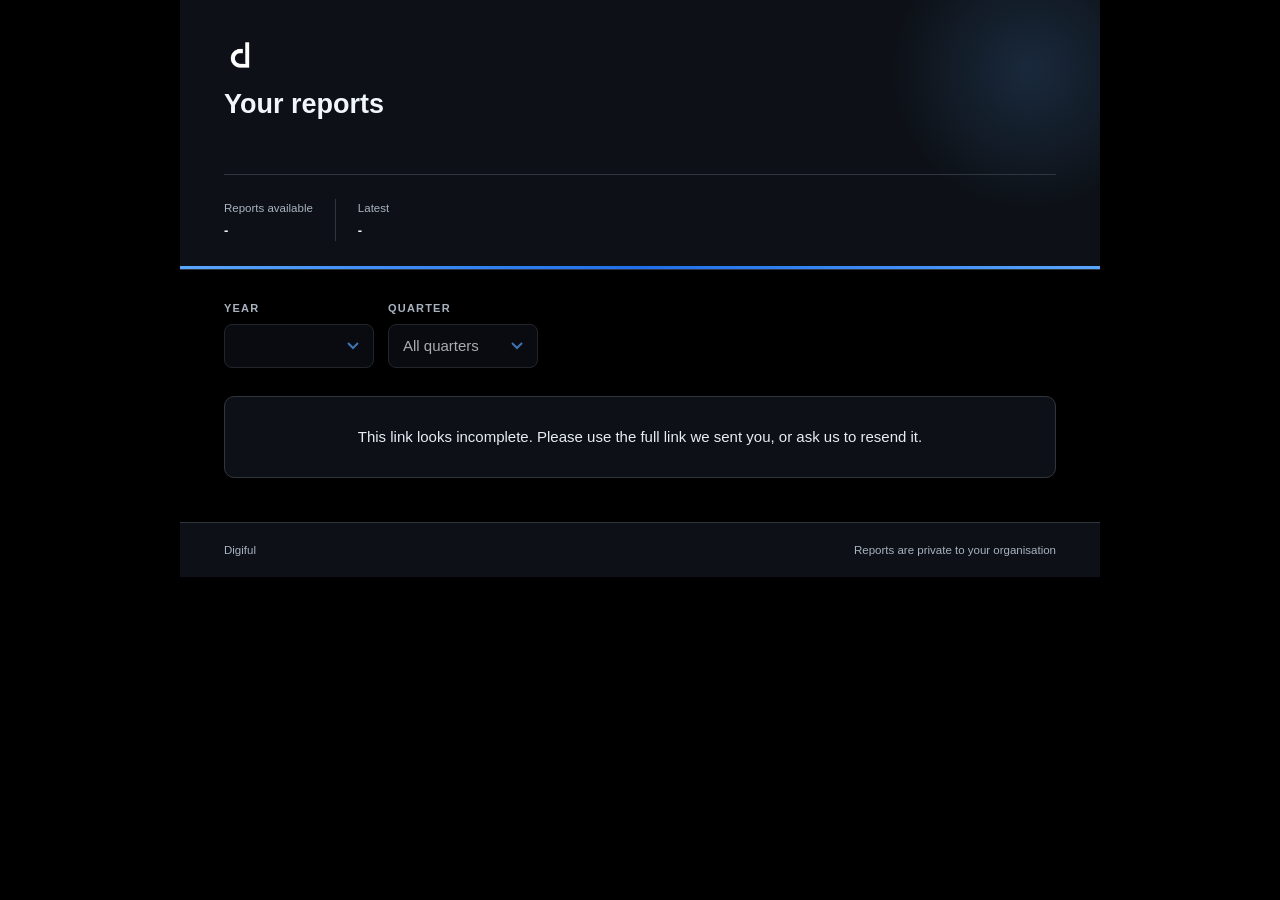
==== commit 7fc91241: "Report Logo Addition" ====
--- a/reports/index.html
+++ b/reports/index.html
@@ -12,7 +12,7 @@
 <div class="dummy" id="demoBanner" hidden>DEMO MODE: sample data. Remove <code>?demo=1</code> from the address to use live data.</div>
 <div class="page">
   <header class="header">
-    <div class="brand">Digiful</div>
+    <div class="brand"><img class="logo" src="../images/logo/digiful-logo-d-white.png" alt="Digiful" onerror="this.hidden=true;this.nextElementSibling.hidden=false"><span hidden>Digiful</span></div>
     <h1>Your reports</h1>
     <div class="subtitle" id="clientName">&nbsp;</div>
     <div class="header-meta">
--- a/css/digiful-dark.css
+++ b/css/digiful-dark.css
@@ -25,6 +25,8 @@
 .header::before{content:'';position:absolute;top:-70px;right:-70px;width:280px;height:280px;background:radial-gradient(circle,rgba(88,166,255,.16) 0%,transparent 70%)}
 .header::after{content:'';position:absolute;bottom:0;left:0;right:0;height:3px;background:linear-gradient(90deg,#58a6ff,#1f6feb,#58a6ff)}
 .brand{font-size:12px;letter-spacing:3px;text-transform:uppercase;color:var(--blue-bright);font-weight:700;margin-bottom:18px}
+.header .brand img.logo{display:block;height:30px;width:auto}
+.header .brand img.logo[hidden]{display:none}
 .header h1{font-size:27px;color:var(--ink);font-weight:700;line-height:1.25;margin-bottom:8px;max-width:680px;position:relative}
 .subtitle{color:var(--blue-bright);font-size:14px;margin-bottom:22px;position:relative}
 .header-meta{display:flex;flex-wrap:wrap;border-top:1px solid var(--line);padding-top:16px;position:relative}
@@ -57,4 +59,6 @@
   .header::before,.header::after{display:none}
   a{color:inherit;text-decoration:none}
   .dummy{display:none!important}
+  .header .brand img.logo{display:none!important}
+  .header .brand span[hidden]{display:inline!important}
 }
